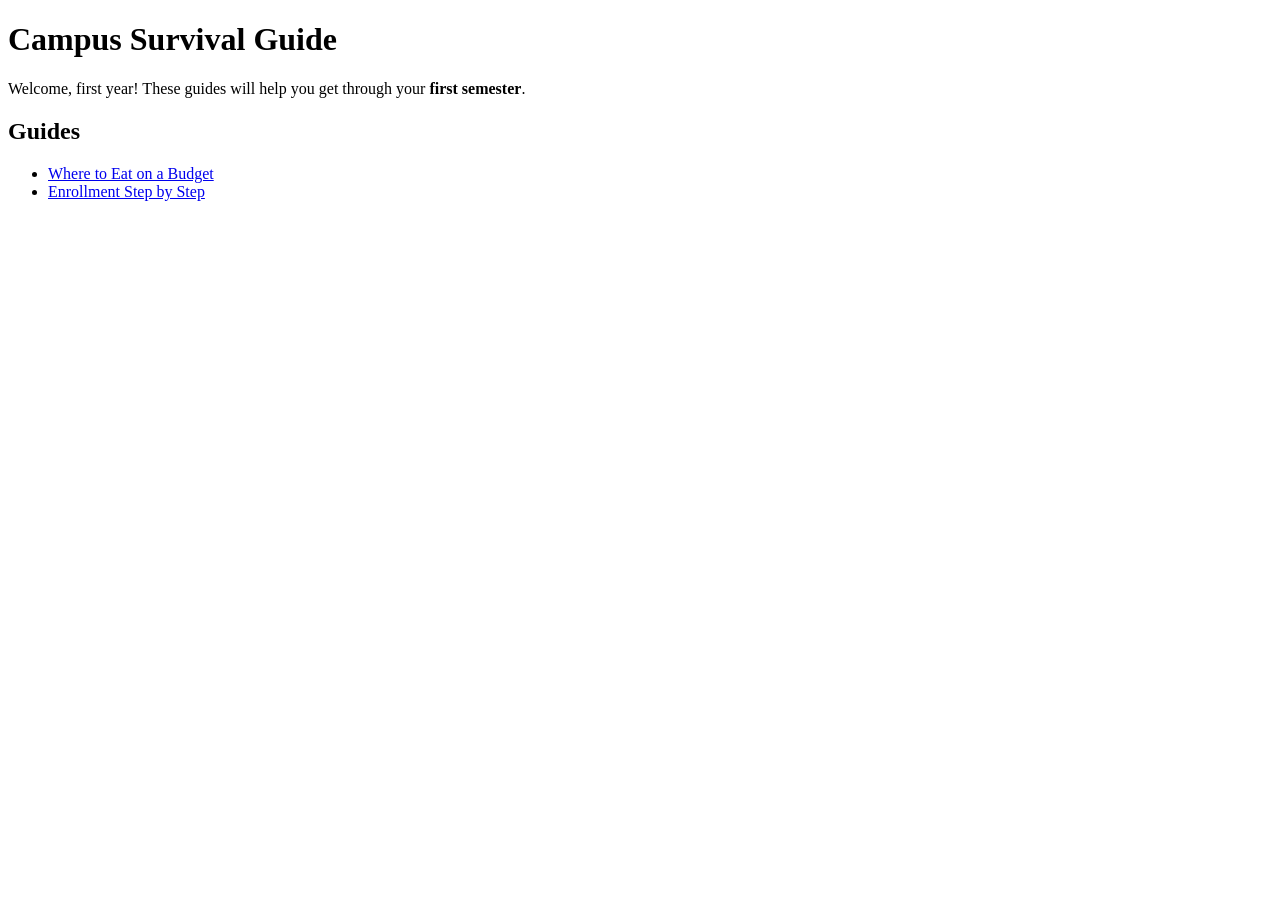
==== index.html @ c094d223 "Initial commit" ====
<!DOCTYPE html>
<html lang="en">
<head>
    <meta charset="UTF-8">
    <meta name="viewport" content="width=device-width, initial-scale=1.0">
    <title>Campus Survival Guide</title>
</head>
<body>
    <h1>Campus Survival Guide</h1>
    <p>Welcome, first year! These guides will help you get through your <strong>first semester</strong>.</p>
    <h2>Guides</h2>
    <ul>
        <li><a href="guides/food.html">Where to Eat on a Budget</a></li>
        <li><a href="guides/enrollment.html">Enrollment Step by Step</a></li>
    </ul>
</body>
</html>
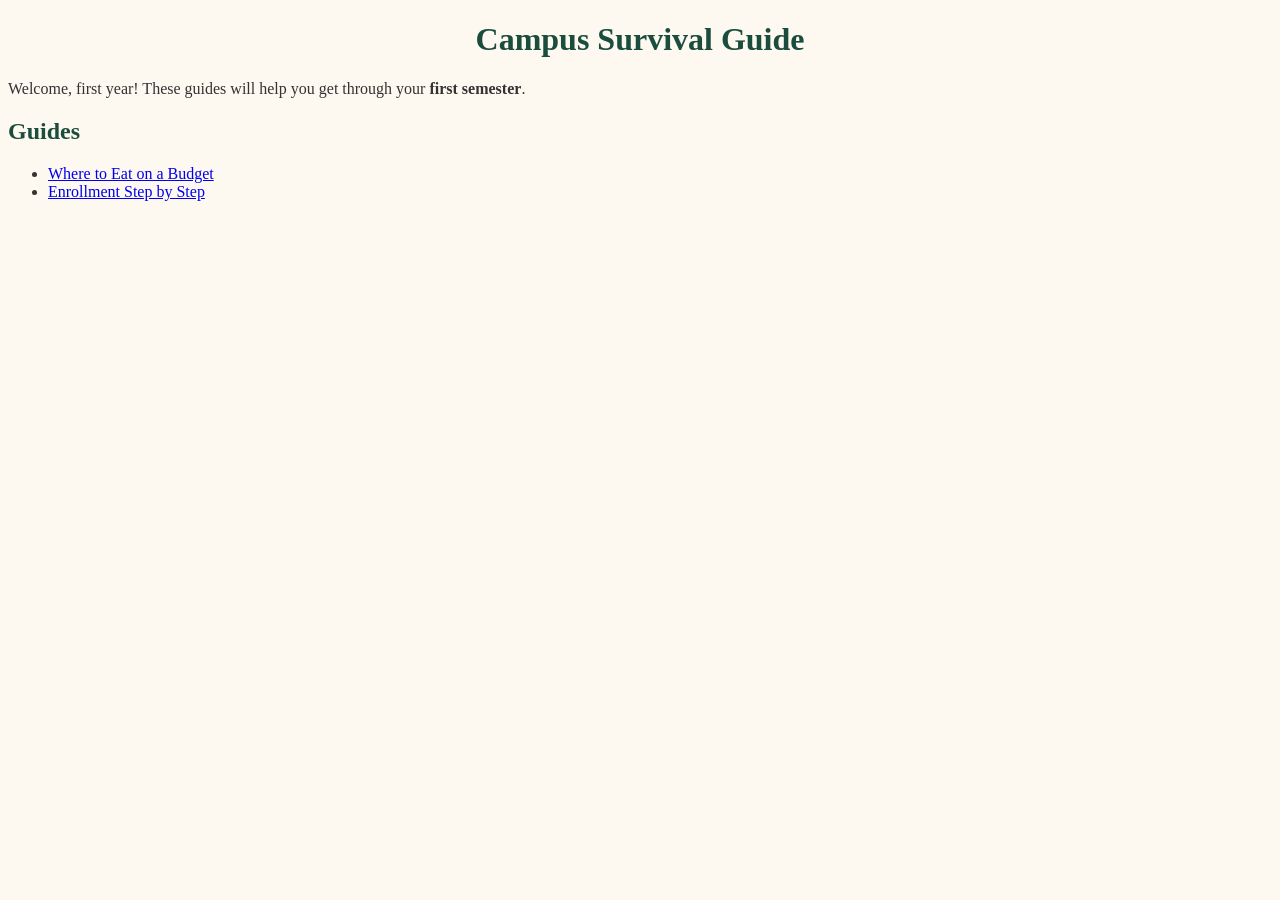
==== commit c0d0beae: "Add styling" ====
--- a/index.html
+++ b/index.html
@@ -3,6 +3,7 @@
 <head>
     <meta charset="UTF-8">
     <meta name="viewport" content="width=device-width, initial-scale=1.0">
+    <link rel="stylesheet" href="styles.css">
     <title>Campus Survival Guide</title>
 </head>
 <body>
--- a/styles.css
+++ b/styles.css
@@ -0,0 +1,28 @@
+body {
+    font-family: 'Times New Roman', Times, serif;
+    color: #333;
+    background-color: #fdf8f0;
+}
+
+h1, h2 {
+    color: #1B4D3E;
+}
+
+h1 {
+    text-align: center;
+}
+
+.intro {
+    font-size: 20px;
+}
+
+.tip {
+    background-color: #FFF4CC;
+    padding: 16px;
+    border: 2px solid #e0a800;
+    margin: 24px 0; /* The order is top, right, bottom, left, going clockwise like a clock starting at 12. A common mnemonic is TRBL (“trouble”) */
+}
+
+img {
+    border: 4px solid #1b4d3e;
+}
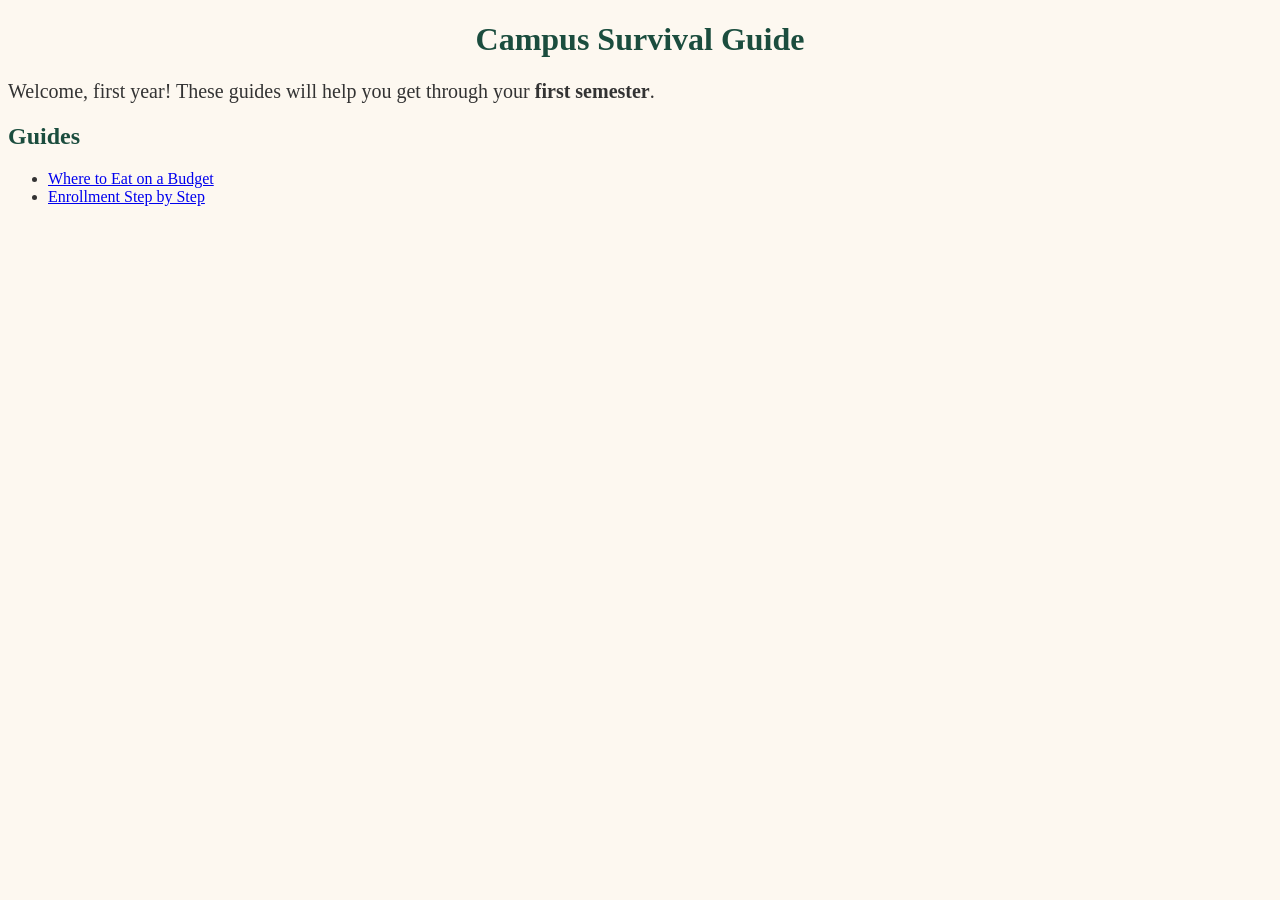
==== commit b17ce3fe: "Adding classes in index and guides" ====
--- a/index.html
+++ b/index.html
@@ -8,7 +8,7 @@
 </head>
 <body>
     <h1>Campus Survival Guide</h1>
-    <p>Welcome, first year! These guides will help you get through your <strong>first semester</strong>.</p>
+    <p class="intro">Welcome, first year! These guides will help you get through your <strong>first semester</strong>.</p>
     <h2>Guides</h2>
     <ul>
         <li><a href="guides/food.html">Where to Eat on a Budget</a></li>
